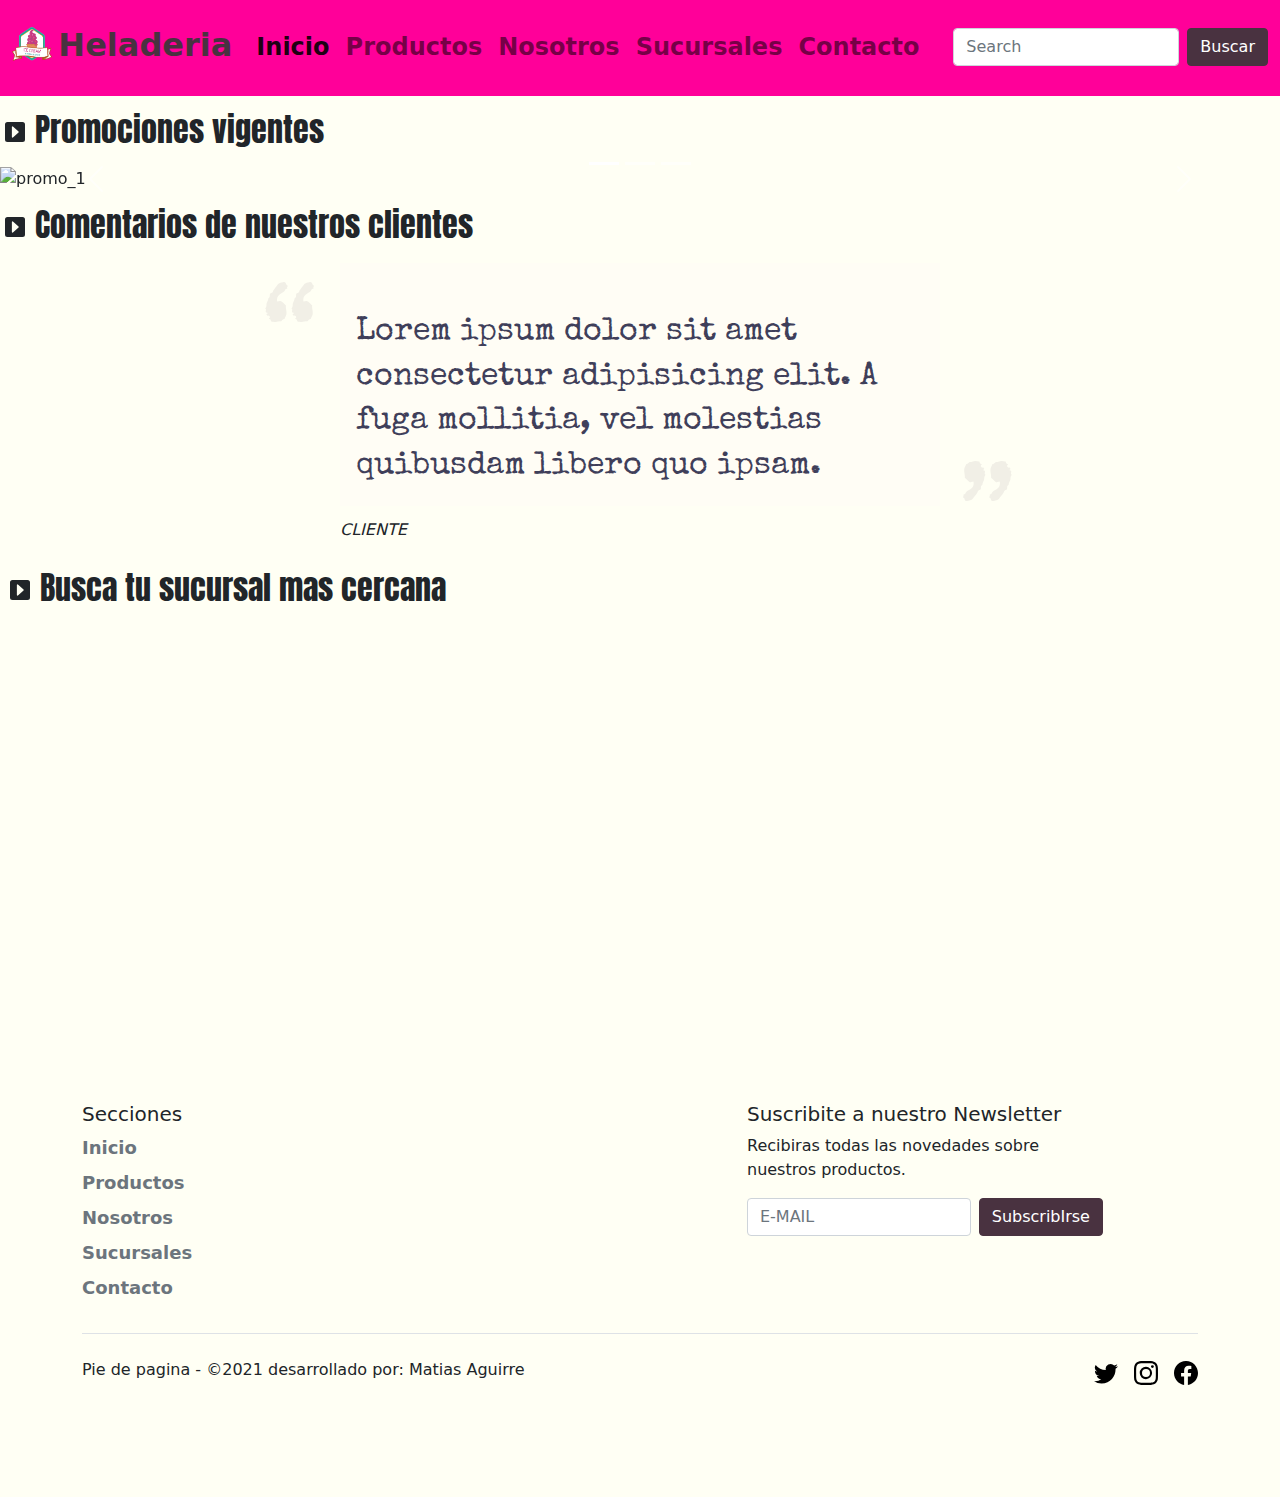
==== index.html @ 1d2ca824 "personalizacion con sass" ====
<!DOCTYPE html>
<html lang="es">
<head>
    <meta charset="UTF-8">
    <meta http-equiv="X-UA-Compatible" content="IE=edge">
    <meta name="viewport" content="width=device-width, initial-scale=1.0">
    <link rel="shortcut icon" href="./assets/icon.png" type="image/x-icon" />
    <link rel="stylesheet" href="./css/estilos.css">
    <title>Heladeria</title>
</head>
<body>
  <svg xmlns="http://www.w3.org/2000/svg" style="display: none;">
    <symbol id="facebook" viewBox="0 0 16 16">
      <path d="M16 8.049c0-4.446-3.582-8.05-8-8.05C3.58 0-.002 3.603-.002 8.05c0 4.017 2.926 7.347 6.75 7.951v-5.625h-2.03V8.05H6.75V6.275c0-2.017 1.195-3.131 3.022-3.131.876 0 1.791.157 1.791.157v1.98h-1.009c-.993 0-1.303.621-1.303 1.258v1.51h2.218l-.354 2.326H9.25V16c3.824-.604 6.75-3.934 6.75-7.951z"></path>
    </symbol>
    <symbol id="instagram" viewBox="0 0 16 16">
        <path d="M8 0C5.829 0 5.556.01 4.703.048 3.85.088 3.269.222 2.76.42a3.917 3.917 0 0 0-1.417.923A3.927 3.927 0 0 0 .42 2.76C.222 3.268.087 3.85.048 4.7.01 5.555 0 5.827 0 8.001c0 2.172.01 2.444.048 3.297.04.852.174 1.433.372 1.942.205.526.478.972.923 1.417.444.445.89.719 1.416.923.51.198 1.09.333 1.942.372C5.555 15.99 5.827 16 8 16s2.444-.01 3.298-.048c.851-.04 1.434-.174 1.943-.372a3.916 3.916 0 0 0 1.416-.923c.445-.445.718-.891.923-1.417.197-.509.332-1.09.372-1.942C15.99 10.445 16 10.173 16 8s-.01-2.445-.048-3.299c-.04-.851-.175-1.433-.372-1.941a3.926 3.926 0 0 0-.923-1.417A3.911 3.911 0 0 0 13.24.42c-.51-.198-1.092-.333-1.943-.372C10.443.01 10.172 0 7.998 0h.003zm-.717 1.442h.718c2.136 0 2.389.007 3.232.046.78.035 1.204.166 1.486.275.373.145.64.319.92.599.28.28.453.546.598.92.11.281.24.705.275 1.485.039.843.047 1.096.047 3.231s-.008 2.389-.047 3.232c-.035.78-.166 1.203-.275 1.485a2.47 2.47 0 0 1-.599.919c-.28.28-.546.453-.92.598-.28.11-.704.24-1.485.276-.843.038-1.096.047-3.232.047s-2.39-.009-3.233-.047c-.78-.036-1.203-.166-1.485-.276a2.478 2.478 0 0 1-.92-.598 2.48 2.48 0 0 1-.6-.92c-.109-.281-.24-.705-.275-1.485-.038-.843-.046-1.096-.046-3.233 0-2.136.008-2.388.046-3.231.036-.78.166-1.204.276-1.486.145-.373.319-.64.599-.92.28-.28.546-.453.92-.598.282-.11.705-.24 1.485-.276.738-.034 1.024-.044 2.515-.045v.002zm4.988 1.328a.96.96 0 1 0 0 1.92.96.96 0 0 0 0-1.92zm-4.27 1.122a4.109 4.109 0 1 0 0 8.217 4.109 4.109 0 0 0 0-8.217zm0 1.441a2.667 2.667 0 1 1 0 5.334 2.667 2.667 0 0 1 0-5.334z"></path>
    </symbol>
    <symbol id="twitter" viewBox="0 0 16 16">
      <path d="M5.026 15c6.038 0 9.341-5.003 9.341-9.334 0-.14 0-.282-.006-.422A6.685 6.685 0 0 0 16 3.542a6.658 6.658 0 0 1-1.889.518 3.301 3.301 0 0 0 1.447-1.817 6.533 6.533 0 0 1-2.087.793A3.286 3.286 0 0 0 7.875 6.03a9.325 9.325 0 0 1-6.767-3.429 3.289 3.289 0 0 0 1.018 4.382A3.323 3.323 0 0 1 .64 6.575v.045a3.288 3.288 0 0 0 2.632 3.218 3.203 3.203 0 0 1-.865.115 3.23 3.23 0 0 1-.614-.057 3.283 3.283 0 0 0 3.067 2.277A6.588 6.588 0 0 1 .78 13.58a6.32 6.32 0 0 1-.78-.045A9.344 9.344 0 0 0 5.026 15z"></path>
    </symbol>
  </svg>
  
  <!-- INICIO HEADER -->
  <header id="cabecera">
    <nav class="navbar navbar-expand-lg navbar-light bg-primary border-3 border-bottom border-primary" id="menu" >
      <div class="container-fluid">
        <a class="navbar-brand pb-2" href="./index.html">
          <img src="./assets/logo_heladeria.png" alt="" width="40" height="34" class="d-inline-block align-text-bottom  ">
          <p class="d-inline fs-2 text-secondary fw-bold">
            Heladeria
          </p>  
        </a>
        <button class="navbar-toggler" type="button" data-bs-toggle="collapse" data-bs-target="#navbarSupportedContent" aria-controls="navbarSupportedContent" aria-expanded="false" aria-label="Toggle navigation">
          <span class="navbar-toggler-icon"></span>
        </button>
        <div class="collapse navbar-collapse bg-primary" id="navbarSupportedContent">
          <ul class="navbar-nav me-auto mb-2 mb-lg-0 ">
            <li class="nav-item">
              <a class="nav-link active  " aria-current="page" href="index.html">Inicio</a>
            </li>
            <li class="nav-item">
              <a class="nav-link" href="./pages/productos.html">Productos</a>
            </li>
            <li class="nav-item">
              <a class="nav-link" href="./pages/nosotros.html">Nosotros</a>
            </li>
            <li class="nav-item">
              <a class="nav-link" href="./pages/sucursales.html">Sucursales</a>
            </li>
            <li class="nav-item">
              <a class="nav-link" href="./pages/contacto.html">Contacto</a>
            </li>
          </ul>
          <form class="d-flex">
            <input class="form-control me-2" type="Buscar" placeholder="Search" aria-label="Buscar">
            <button class="btn btn-secondary" type="submit">Buscar</button>
          </form>
        </div>
      </div>
    </nav>
  </header>
  <!-- FIN HEADER -->

  <!-- INICIO CONTENIDO PRINCIPAL -->
  <main>
    <!-- INICIO SECCION PROMOCIONES -->
    <section id="promos">
      <div class="tituloMain">
        <svg xmlns="http://www.w3.org/2000/svg" width="20" height="20" fill="currentColor" class="bi bi-caret-right-square-fill" viewBox="0 0 16 16">
          <path d="M0 2a2 2 0 0 1 2-2h12a2 2 0 0 1 2 2v12a2 2 0 0 1-2 2H2a2 2 0 0 1-2-2V2zm5.5 10a.5.5 0 0 0 .832.374l4.5-4a.5.5 0 0 0 0-.748l-4.5-4A.5.5 0 0 0 5.5 4v8z"/>
        </svg>
        <h2 class="titulos">Promociones vigentes</h2>
      </div>
     
      <!-- INICIO SLIDE -->
      <div id="carouselExampleIndicators" class="carousel slide" data-bs-ride="carousel">
        <div class="carousel-indicators">
          <button type="button" data-bs-target="#carouselExampleIndicators" data-bs-slide-to="0" class="active" aria-current="true" aria-label="Slide 1"></button>
          <button type="button" data-bs-target="#carouselExampleIndicators" data-bs-slide-to="1" aria-label="Slide 2"></button>
          <button type="button" data-bs-target="#carouselExampleIndicators" data-bs-slide-to="2" aria-label="Slide 3"></button>
        </div>
        <div class="carousel-inner">
          <div class="carousel-item active">
            <img src="https://pbs.twimg.com/media/EHfOGNrWoAILobC?format=jpg&name=large" class="d-block w-100" alt="promo_1">
          </div>
          <div class="carousel-item">
            <img src="https://mandorlehelados.com.ar/wp-content/uploads/2021/11/mandorle-helados-promo-2.png" class="d-block w-100" alt="promo_2">
          </div>
          <div class="carousel-item">
            <img src="https://pbs.twimg.com/media/D0hVqsHXgAAg0bt.jpg" class="d-block w-100" alt="promo_3">
          </div>
        </div>
        <button class="carousel-control-prev" type="button" data-bs-target="#carouselExampleIndicators" data-bs-slide="prev">
          <span class="carousel-control-prev-icon" aria-hidden="true"></span>
          <span class="visually-hidden">Previous</span>
        </button>
        <button class="carousel-control-next" type="button" data-bs-target="#carouselExampleIndicators" data-bs-slide="next">
          <span class="carousel-control-next-icon" aria-hidden="true"></span>
          <span class="visually-hidden">Next</span>
        </button>
      </div>
      <!-- FIN SLIDE -->
    </section>
    <!-- FIN SECCION PROMOCIONES -->

    <!-- INICIO SECCION COMENTARIOS -->
    <section id="comentarios">
      <div class="tituloMain">
        <svg xmlns="http://www.w3.org/2000/svg" width="20" height="20" fill="currentColor" class="bi bi-caret-right-square-fill" viewBox="0 0 16 16">
          <path d="M0 2a2 2 0 0 1 2-2h12a2 2 0 0 1 2 2v12a2 2 0 0 1-2 2H2a2 2 0 0 1-2-2V2zm5.5 10a.5.5 0 0 0 .832.374l4.5-4a.5.5 0 0 0 0-.748l-4.5-4A.5.5 0 0 0 5.5 4v8z"/>
        </svg>
        <h2 class="titulos">Comentarios de nuestros clientes</h2>
      </div>
      
      <div class="comentarioCliente">
        <blockquote>Lorem ipsum dolor sit amet consectetur adipisicing elit. A fuga mollitia, vel molestias quibusdam libero quo ipsam.</blockquote>
        <cite>CLIENTE</cite>
      </div>
    </section>
    
    <!-- FIN SECCION COMENTARIOS -->

    <!-- INICIO SECCION SUCURSALES -->
    <section id="mapa">
      <div class="tituloMain">
        <svg xmlns="http://www.w3.org/2000/svg" width="20" height="20" fill="currentColor" class="bi bi-caret-right-square-fill" viewBox="0 0 16 16">
          <path d="M0 2a2 2 0 0 1 2-2h12a2 2 0 0 1 2 2v12a2 2 0 0 1-2 2H2a2 2 0 0 1-2-2V2zm5.5 10a.5.5 0 0 0 .832.374l4.5-4a.5.5 0 0 0 0-.748l-4.5-4A.5.5 0 0 0 5.5 4v8z"/>
        </svg>
        <h2 class="titulos">Busca tu sucursal mas cercana</h2>
      </div>
  
      <iframe
        src="https://www.google.com/maps/embed?pb=!1m16!1m12!1m3!1d26269.648014594593!2d-58.38670072479618!3d-34.61159510155877!2m3!1f0!2f0!3f0!3m2!1i1024!2i768!4f13.1!2m1!1sheladeria!5e0!3m2!1ses-419!2sar!4v1640531440698!5m2!1ses-419!2sar"
        width="100%"
        height="100%"
        style="border: 0"
        allowfullscreen=""
        loading="lazy"
      ></iframe>
    </section>
    <!-- FIN SECCION SUCURSALES -->
  </main>
  <!-- FIN CONTENIDO PRINCIPAL -->

  <!-- INICIO FOOTER -->
  <div class="container">
    <footer class="py-5" id="pie">
      <div class="row">
        <div class="col-6">
          <h5>Secciones</h5>
          <ul class="nav flex-column">
            <li class="nav-item mb-2"><a href="index.html" class="nav-link p-0 text-muted">Inicio</a></li>
            <li class="nav-item mb-2"><a href="./pages/productos.html" class="nav-link p-0 text-muted">Productos</a></li>
            <li class="nav-item mb-2"><a href="/pages/nosotros.html" class="nav-link p-0 text-muted">Nosotros</a></li>
            <li class="nav-item mb-2"><a href="./pages/sucursales.html" class="nav-link p-0 text-muted">Sucursales</a></li>
            <li class="nav-item mb-2"><a href="./pages/contacto.html" class="nav-link p-0 text-muted">Contacto</a></li>
          </ul>
        </div>
   
        <div class="col-4 offset-1">
          <form>
            <h5>Suscribite a nuestro Newsletter</h5>
            <p>Recibiras todas las novedades sobre nuestros productos.</p>
            <div class="d-flex w-100 gap-2">
              <label for="newsletter1" class="visually-hidden">Email address</label>
              <input id="newsletter1" type="text" class="form-control" placeholder="E-MAIL">
              <button class="btn btn-secondary" type="button">SubscribIrse</button>
            </div>
          </form>
        </div>
      </div>
  
      <div class="d-flex justify-content-between py-4 my-4 border-top">
        <p>Pie de pagina - &copy;2021 desarrollado por: Matias Aguirre</p>
        
        <ul class="list-unstyled d-flex">
          <li class="ms-3"><a class="link-dark" href="#"><svg class="bi" width="24" height="24"><use xlink:href="#twitter"/></svg></a></li>
          <li class="ms-3"><a class="link-dark" href="#"><svg class="bi" width="24" height="24"><use xlink:href="#instagram"/></svg></a></li>
          <li class="ms-3"><a class="link-dark" href="#"><svg class="bi" width="24" height="24"><use xlink:href="#facebook"/></svg></a></li>
        </ul>
      </div>
    </footer>
  </div>

    <!-- FIN FOOTER -->
    
  <script src="lib/Bootstrap/dist/js/bootstrap.min.js"></script>
</body>
</html>
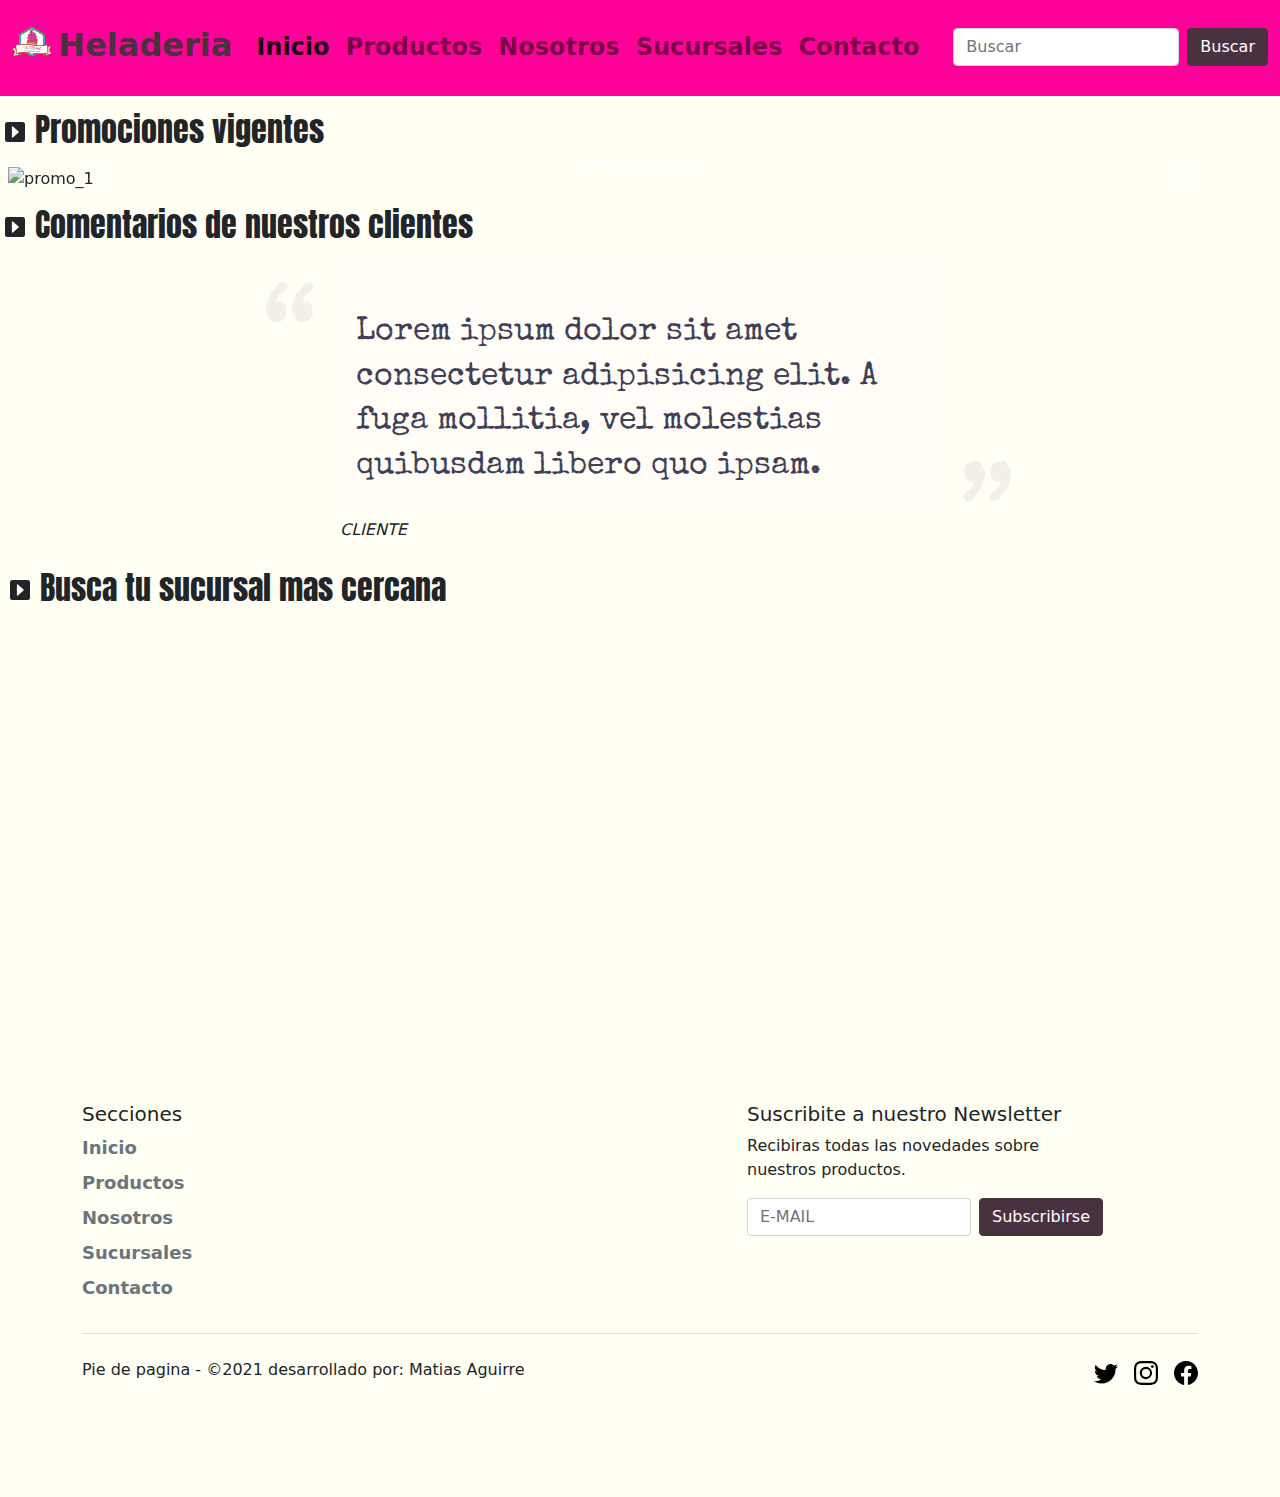
==== commit 55637b54: "personalizacion header y botones" ====
--- a/index.html
+++ b/index.html
@@ -26,7 +26,7 @@
     <nav class="navbar navbar-expand-lg navbar-light bg-primary border-3 border-bottom border-primary" id="menu" >
       <div class="container-fluid">
         <a class="navbar-brand pb-2" href="./index.html">
-          <img src="./assets/logo_heladeria.png" alt="" width="40" height="34" class="d-inline-block align-text-bottom  ">
+          <img src="./assets/logo_heladeria.png" alt="" width="40" height="34" class="d-inline-block align-text-bottom pb-1">
           <p class="d-inline fs-2 text-secondary fw-bold">
             Heladeria
           </p>  
@@ -43,17 +43,20 @@
               <a class="nav-link" href="./pages/productos.html">Productos</a>
             </li>
             <li class="nav-item">
-              <a class="nav-link" href="./pages/nosotros.html">Nosotros</a>
+              <a class="nav-link" href="#">Nosotros</a>
+              <!-- <a class="nav-link" href="./pages/nosotros.html">Nosotros</a> -->
             </li>
             <li class="nav-item">
-              <a class="nav-link" href="./pages/sucursales.html">Sucursales</a>
+              <a class="nav-link" href="#">Sucursales</a>
+              <!-- <a class="nav-link" href="./pages/sucursales.html">Sucursales</a> -->
             </li>
             <li class="nav-item">
-              <a class="nav-link" href="./pages/contacto.html">Contacto</a>
+              <a class="nav-link" href="#">Contacto</a>
+              <!-- <a class="nav-link" href="./pages/contacto.html">Contacto</a> -->
             </li>
           </ul>
           <form class="d-flex">
-            <input class="form-control me-2" type="Buscar" placeholder="Search" aria-label="Buscar">
+            <input class="form-control me-2" type="Buscar" placeholder="Buscar" aria-label="Buscar">
             <button class="btn btn-secondary" type="submit">Buscar</button>
           </form>
         </div>
@@ -74,7 +77,7 @@
       </div>
      
       <!-- INICIO SLIDE -->
-      <div id="carouselExampleIndicators" class="carousel slide" data-bs-ride="carousel">
+      <div id="carouselExampleIndicators" class="carousel slide px-2" data-bs-ride="carousel">
         <div class="carousel-indicators">
           <button type="button" data-bs-target="#carouselExampleIndicators" data-bs-slide-to="0" class="active" aria-current="true" aria-label="Slide 1"></button>
           <button type="button" data-bs-target="#carouselExampleIndicators" data-bs-slide-to="1" aria-label="Slide 2"></button>
@@ -152,9 +155,12 @@
           <ul class="nav flex-column">
             <li class="nav-item mb-2"><a href="index.html" class="nav-link p-0 text-muted">Inicio</a></li>
             <li class="nav-item mb-2"><a href="./pages/productos.html" class="nav-link p-0 text-muted">Productos</a></li>
-            <li class="nav-item mb-2"><a href="/pages/nosotros.html" class="nav-link p-0 text-muted">Nosotros</a></li>
-            <li class="nav-item mb-2"><a href="./pages/sucursales.html" class="nav-link p-0 text-muted">Sucursales</a></li>
-            <li class="nav-item mb-2"><a href="./pages/contacto.html" class="nav-link p-0 text-muted">Contacto</a></li>
+            <li class="nav-item mb-2"><a href="#" class="nav-link p-0 text-muted">Nosotros</a></li>
+            <!-- <li class="nav-item mb-2"><a href="/pages/nosotros.html" class="nav-link p-0 text-muted">Nosotros</a></li> -->
+            <li class="nav-item mb-2"><a href="#" class="nav-link p-0 text-muted">Sucursales</a></li>
+            <!-- <li class="nav-item mb-2"><a href="./pages/sucursales.html" class="nav-link p-0 text-muted">Sucursales</a></li> -->
+            <li class="nav-item mb-2"><a href="#" class="nav-link p-0 text-muted">Contacto</a></li>
+            <!-- <li class="nav-item mb-2"><a href="./pages/contacto.html" class="nav-link p-0 text-muted">Contacto</a></li> -->
           </ul>
         </div>
    
@@ -165,7 +171,7 @@
             <div class="d-flex w-100 gap-2">
               <label for="newsletter1" class="visually-hidden">Email address</label>
               <input id="newsletter1" type="text" class="form-control" placeholder="E-MAIL">
-              <button class="btn btn-secondary" type="button">SubscribIrse</button>
+              <button class="btn btn-secondary" type="button">Subscribirse</button>
             </div>
           </form>
         </div>
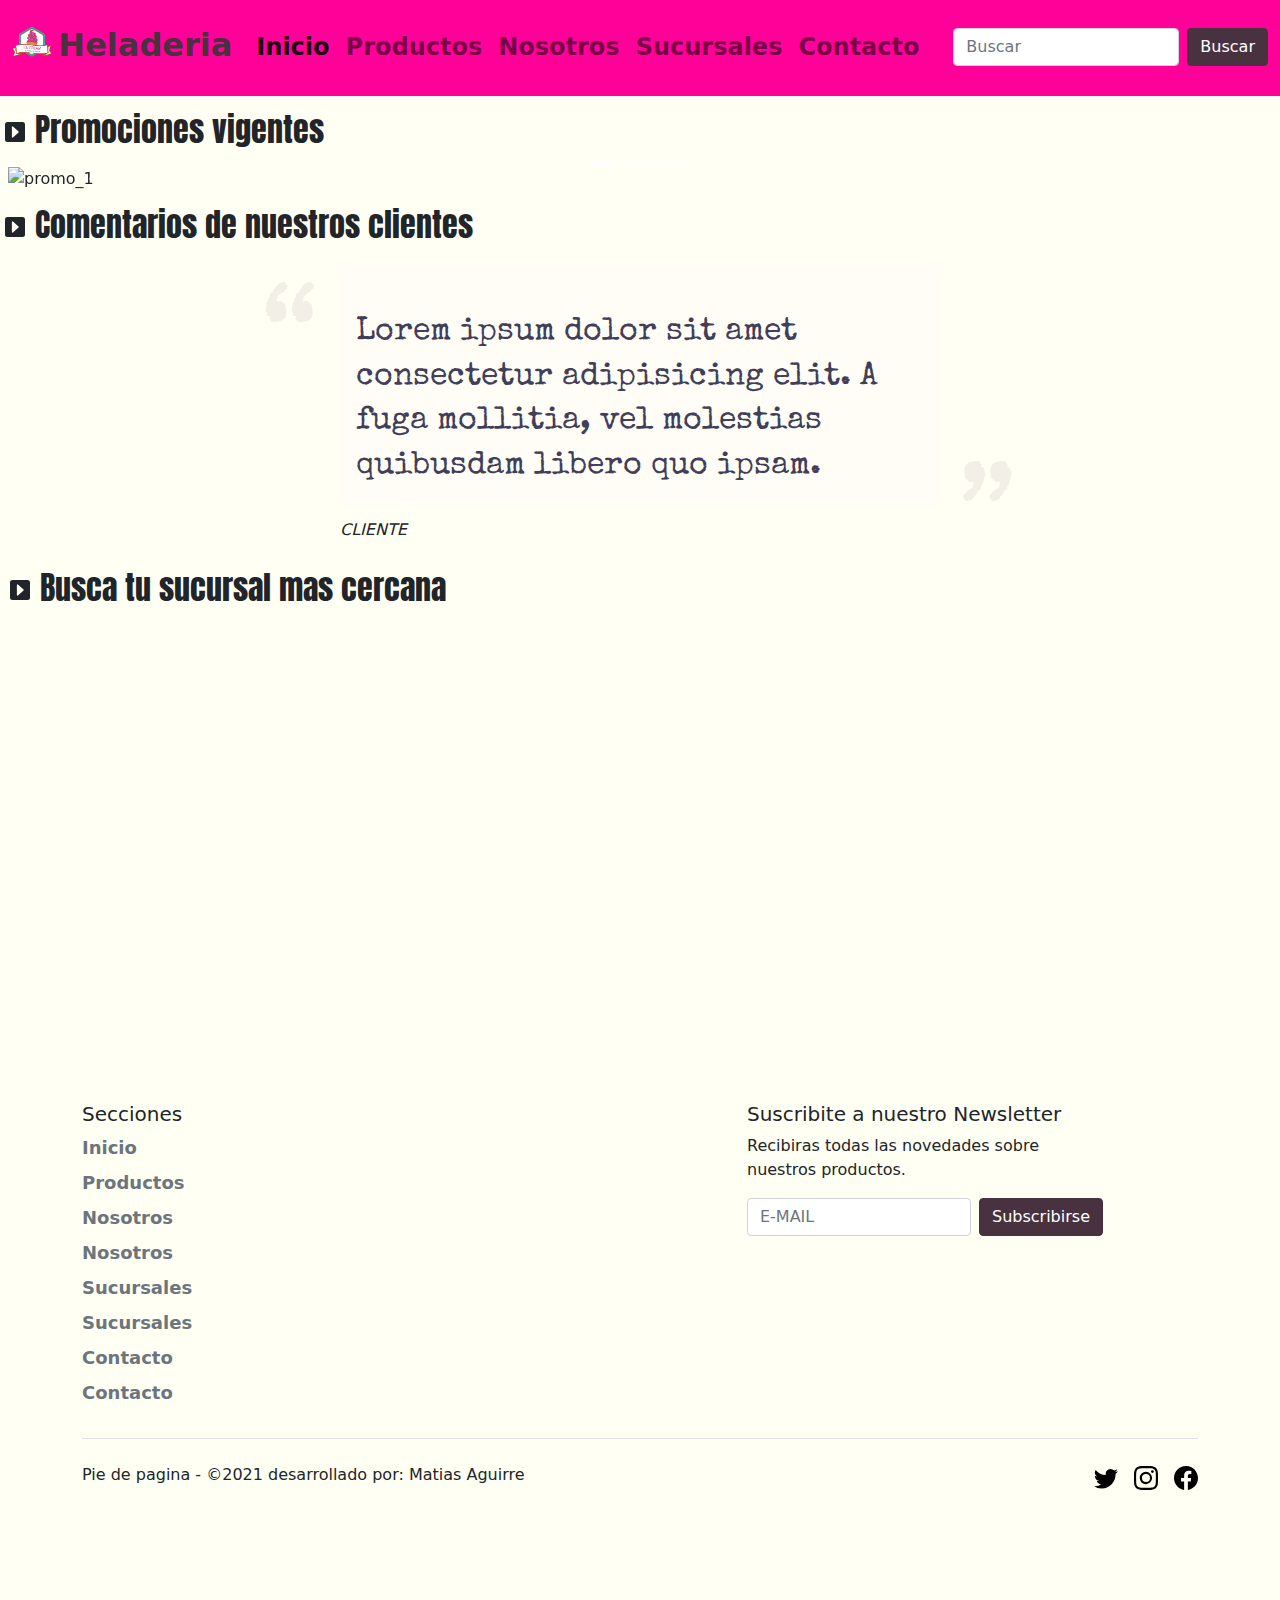
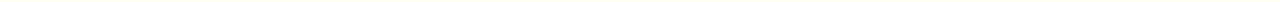
==== commit 5b08f973: "estilos en paginas secundarias para reentrega" ====
--- a/index.html
+++ b/index.html
@@ -26,7 +26,7 @@
     <nav class="navbar navbar-expand-lg navbar-light bg-primary border-3 border-bottom border-primary" id="menu" >
       <div class="container-fluid">
         <a class="navbar-brand pb-2" href="./index.html">
-          <img src="./assets/logo_heladeria.png" alt="" width="40" height="34" class="d-inline-block align-text-bottom pb-1">
+          <img src="./assets/logo_heladeria.png" alt="logo" width="40" height="34" class="d-inline-block align-text-bottom mb-lg-1 pt-1">
           <p class="d-inline fs-2 text-secondary fw-bold">
             Heladeria
           </p>  
@@ -37,22 +37,19 @@
         <div class="collapse navbar-collapse bg-primary" id="navbarSupportedContent">
           <ul class="navbar-nav me-auto mb-2 mb-lg-0 ">
             <li class="nav-item">
-              <a class="nav-link active  " aria-current="page" href="index.html">Inicio</a>
+              <a class="nav-link active" aria-current="page" href="index.html">Inicio</a>
             </li>
             <li class="nav-item">
               <a class="nav-link" href="./pages/productos.html">Productos</a>
             </li>
             <li class="nav-item">
-              <a class="nav-link" href="#">Nosotros</a>
-              <!-- <a class="nav-link" href="./pages/nosotros.html">Nosotros</a> -->
+              <a class="nav-link" href="./pages/nosotros.html">Nosotros</a>
             </li>
             <li class="nav-item">
-              <a class="nav-link" href="#">Sucursales</a>
-              <!-- <a class="nav-link" href="./pages/sucursales.html">Sucursales</a> -->
+              <a class="nav-link" href="./pages/sucursales.html">Sucursales</a>
             </li>
             <li class="nav-item">
-              <a class="nav-link" href="#">Contacto</a>
-              <!-- <a class="nav-link" href="./pages/contacto.html">Contacto</a> -->
+              <a class="nav-link" href="./pages/contacto.html">Contacto</a>
             </li>
           </ul>
           <form class="d-flex">
@@ -116,7 +113,7 @@
         <h2 class="titulos">Comentarios de nuestros clientes</h2>
       </div>
       
-      <div class="comentarioCliente">
+      <div class="comentarioCliente ">
         <blockquote>Lorem ipsum dolor sit amet consectetur adipisicing elit. A fuga mollitia, vel molestias quibusdam libero quo ipsam.</blockquote>
         <cite>CLIENTE</cite>
       </div>
@@ -156,11 +153,11 @@
             <li class="nav-item mb-2"><a href="index.html" class="nav-link p-0 text-muted">Inicio</a></li>
             <li class="nav-item mb-2"><a href="./pages/productos.html" class="nav-link p-0 text-muted">Productos</a></li>
             <li class="nav-item mb-2"><a href="#" class="nav-link p-0 text-muted">Nosotros</a></li>
-            <!-- <li class="nav-item mb-2"><a href="/pages/nosotros.html" class="nav-link p-0 text-muted">Nosotros</a></li> -->
+            <li class="nav-item mb-2"><a href="/pages/nosotros.html" class="nav-link p-0 text-muted">Nosotros</a></li>
             <li class="nav-item mb-2"><a href="#" class="nav-link p-0 text-muted">Sucursales</a></li>
-            <!-- <li class="nav-item mb-2"><a href="./pages/sucursales.html" class="nav-link p-0 text-muted">Sucursales</a></li> -->
+            <li class="nav-item mb-2"><a href="./pages/sucursales.html" class="nav-link p-0 text-muted">Sucursales</a></li>
             <li class="nav-item mb-2"><a href="#" class="nav-link p-0 text-muted">Contacto</a></li>
-            <!-- <li class="nav-item mb-2"><a href="./pages/contacto.html" class="nav-link p-0 text-muted">Contacto</a></li> -->
+            <li class="nav-item mb-2"><a href="./pages/contacto.html" class="nav-link p-0 text-muted">Contacto</a></li>
           </ul>
         </div>
    
@@ -192,5 +189,6 @@
     <!-- FIN FOOTER -->
     
   <script src="lib/Bootstrap/dist/js/bootstrap.min.js"></script>
+  
 </body>
 </html>
